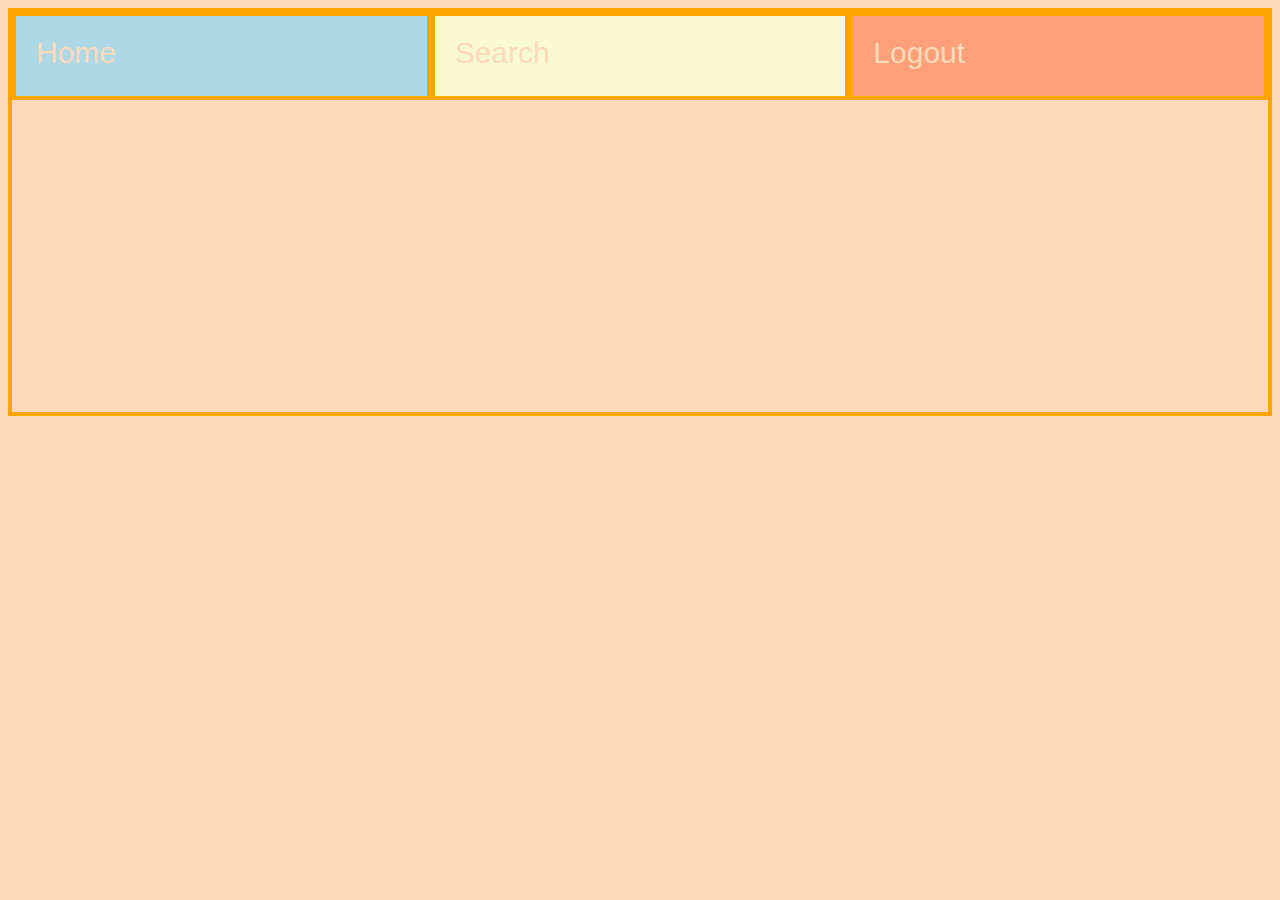
==== flex-allignment-practice/index.html @ 068d9b0c "created boilerplate and stylesheet" ====
<!DOCTYPE html>
<html lang = "en">
    <head>
        <meta charset="utf-8">
        <title> allignment practice </title>
        <link rel="stylesheet" href="style.css">

        <body>
            <div class="container">
                <div class="home"> Home </div>
                <div class="search"> Search </div>
                <div class="logout"> Logout </div>
            </div>
        </body>
    </head>
</html>
---- flex-allignment-practice/style.css ----
.container {
    border: 4px solid orange;
    background-color: peachpuff;
    display: flex;
    height: 400px; 
}

body {
    background-color: peachpuff;
}

.container > div {
    height: 40px;
    color: peachpuff;
    font-size: 30px;
    font-family:'Lucida Sans', 'Lucida Sans Regular', 'Lucida Grande', 'Lucida Sans Unicode', Geneva, Verdana, sans-serif;
    padding: 20px;
    border: 4px solid orange;
    flex: 1; 
}

.home {
    background-color: lightblue;
}

.search {
    background-color: lightgoldenrodyellow;
}

.logout {
    background-color: lightsalmon;
}
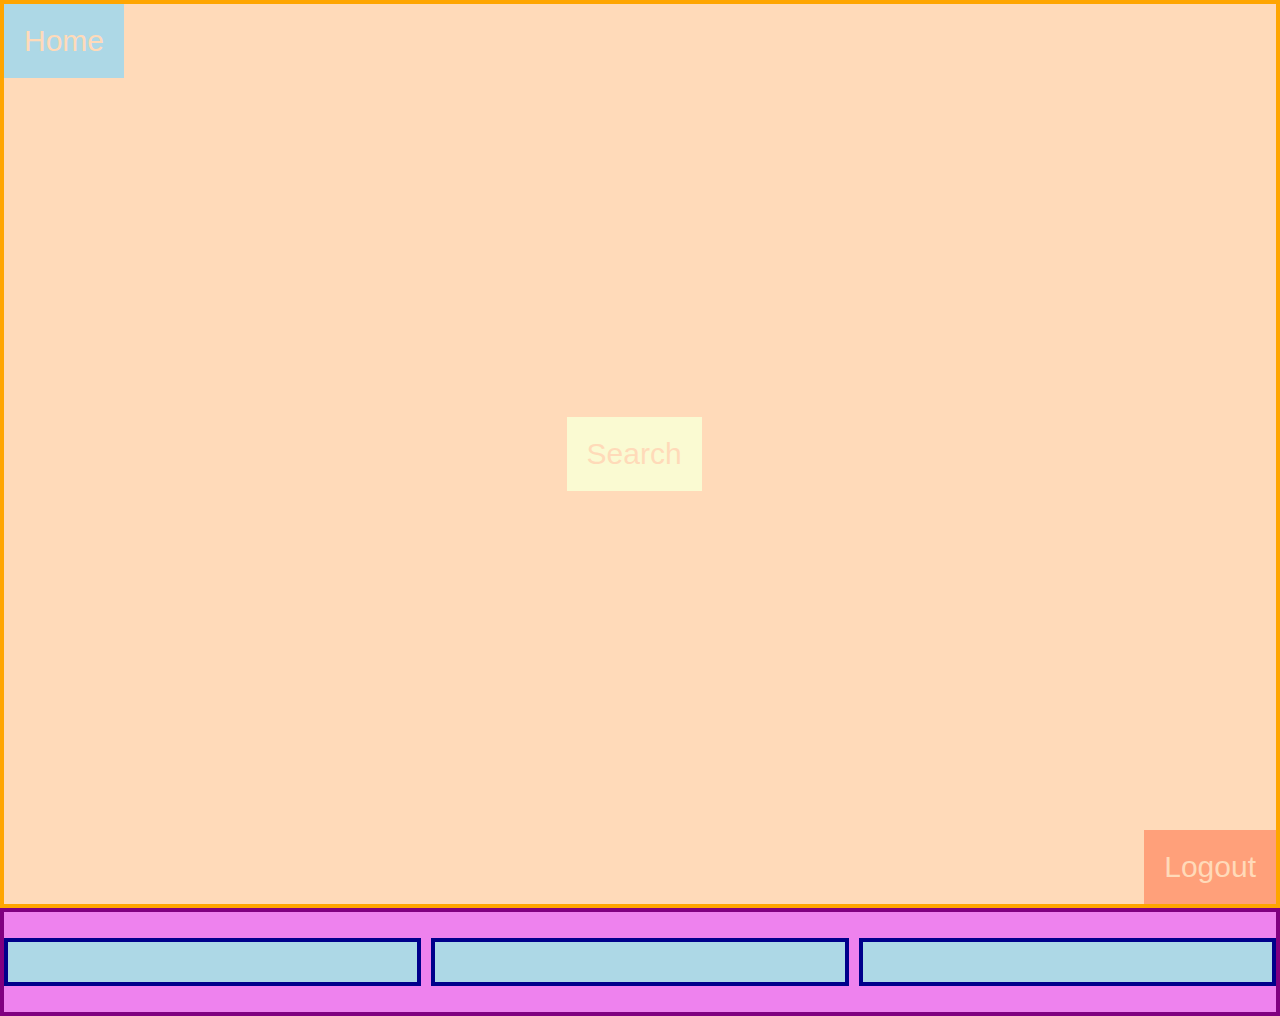
==== commit af9f8ebf: "played around with gap property, it makes a small gap between all the flex items" ====
--- a/flex-allignment-practice/index.html
+++ b/flex-allignment-practice/index.html
@@ -11,6 +11,12 @@
                 <div class="search"> Search </div>
                 <div class="logout"> Logout </div>
             </div>
+
+            <div class="gap-container">
+                <div class="item"> </div>
+                <div class="item"> </div>
+                <div class="item"> </div>
+            </div>
         </body>
     </head>
 </html>--- a/flex-allignment-practice/style.css
+++ b/flex-allignment-practice/style.css
@@ -2,31 +2,57 @@
     border: 4px solid orange;
     background-color: peachpuff;
     display: flex;
-    height: 400px; 
+    height: 100%;
+    justify-content: space-between;
+}
+
+.gap-container {
+    border: 4px solid purple;
+    display: flex; 
+    height: 100px;
+    background-color: violet;
+    align-items: center;
+    justify-content: center;
+    gap: 10px;
+}
+
+html,body {
+    background-color: peachpuff;
+    box-sizing: border-box;
+    height: 100%;
 }
 
 body {
-    background-color: peachpuff;
+    margin: 0;
+}
+
+.item {
+    height: 40px;
+    background-color: lightblue;
+    border: 4px solid darkblue;
+    flex: 1; 
 }
 
 .container > div {
-    height: 40px;
     color: peachpuff;
     font-size: 30px;
     font-family:'Lucida Sans', 'Lucida Sans Regular', 'Lucida Grande', 'Lucida Sans Unicode', Geneva, Verdana, sans-serif;
     padding: 20px;
-    border: 4px solid orange;
-    flex: 1; 
+    text-align: center;
 }
 
 .home {
     background-color: lightblue;
+    align-self: flex-start;
 }
 
 .search {
     background-color: lightgoldenrodyellow;
+    align-self: center;
+    justify-content: center;
 }
 
 .logout {
     background-color: lightsalmon;
+    align-self: flex-end;
 }